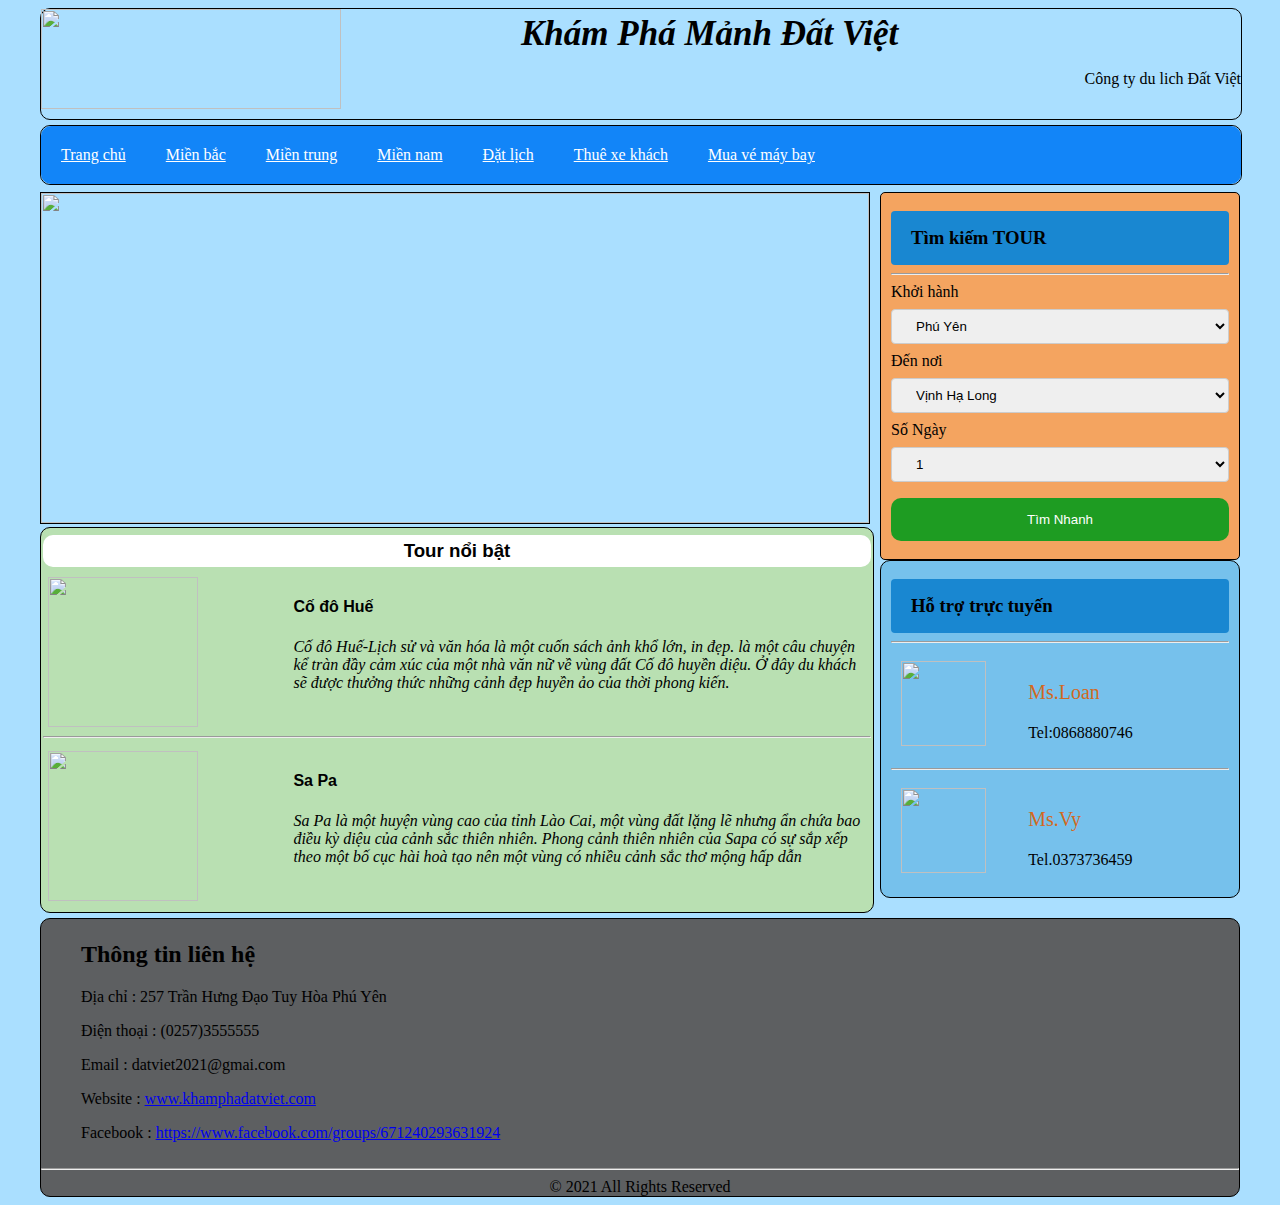
==== web.html @ 90a422ff "code mới" ====
<!DOCTYPE html>
<html>
    <head>
        <meta charset="utf-8">
        <title>Đây tiêu đề website</title>   
        <link rel="stylesheet" type="text/css" href="./css/web.css">
    </head>
    <body>
        <header id="header">
           <img src="images/logo1.png " width="300px" height="100px">
            <div>
                <h1><i>Khám Phá Mảnh Đất Việt</i></h1>
                <p>Công ty du lich Đất Việt</p>
            </div>
        </header>
        <nav id="nav">
            <ul>
                <li><a href="web.html">Trang chủ</a></li>
                <li><a href="web.html ">Miền bắc</a></li> 
                <li><a href="web.html">Miền trung</a></li>
                <li><a href="web.html">Miền nam</a></li>
                <li><a href="web.html">Đặt lịch</a></li>
                <li><a href="web.html">Thuê xe khách</a></li>
                <li><a href="web.html">Mua vé máy bay</a></li>
            </ul>
        </nav>
        <div id="div">
            <aside id="aside">
                <div>
                    <form action="dulich.html" method = "post">  
                        <h3>Tìm kiếm TOUR</h3> <hr>
                        <label for="khoihanh">Khởi hành</label>
                        <select id="khoihanh" name="khoihanh">
                            <option value="phuyen">Phú Yên</option>
                        </select>
                        <label for="denoi">Đến nơi</label>
                        <select id="dennoi" name="dennoi">
                            <option value="halong">Vịnh Hạ Long</option>
                            <option value="phuquoc">Phú Quốc</option>
                            <option value="dongphongnha">Động Phong Nha</option>
                            <option value="phôchoian">Phố Cổ Hội An</option>
                            <option value="codohue">Cố đô Huế</option>
                            <option value="sapa">Sa Pa</option>
                            <option value="sapa">Tam Đảo</option>
                            <option value="sapa">Động Sơn Trà</option>
                        </select>
                        <label for="ngay">Số Ngày</label>
                        <select id="ngay" name="ngay">
                            <option value="1">1</option>
                            <option value="4">4</option>
                            <option value="7">7</option>
                        </select>
                        <input type="submit" value="Tìm Nhanh">
                    </form>
                    <div class="hotro">
                        <h3> Hỗ trợ trực tuyến</h3><hr>
                        <div id="div1">
                             <img src="images/hotro.png" width="85px" height="85px">
                             <div>
                                <p style="color:chocolate; font-size: 20px;">Ms.Loan<p>
                                <p>Tel:0868880746</p>
                             </div>
                        </div><hr>
                        <div id="div2">
                            <img src="images/hotro.png" width="85px" height="85px">
                            <div>
                                <p style="color:chocolate; font-size: 20px;">Ms.Vy</p>
                                <p>Tel.0373736459</p>
                            </div>
                        </div>
                    </div>
                </div>
            </aside>
        <section id="section">
            <img src="images/banner1.jpg " width="100%" height="330px">
        </section>
        <article id="article">
                <h3>Tour nổi bật</h3>
                <div id="dv1">
                    <img src="images/codohue.jpg " width="150px" height="150px">
                    <div>
                        <h4>Cố đô Huế</h4>
                        <i>Cố đô Huế-Lịch sử và văn hóa là một cuốn sách ảnh khổ lớn, in đẹp.
                            là một câu chuyện kể tràn đầy cảm xúc của một nhà văn nữ về vùng đất Cố đô huyền diệu.
                          Ở đây du khách sẽ được thưởng thức những cảnh đẹp huyền ảo của thời phong kiến.</i>
                    </div>
                </div><hr>
                <div id="dv2">
                    <img src="images/sapalaocai.jpg " width="150px" height="150px">
                    <div>
                        <h4>Sa Pa</h4>
                        <i> Sa Pa là một huyện vùng cao của tỉnh Lào Cai, một vùng đất lặng lẽ nhưng ẩn chứa bao điều kỳ diệu của cảnh sắc thiên nhiên. Phong cảnh thiên nhiên của Sapa 
                            có sự sắp xếp theo một bố cục hài hoà tạo nên một vùng có nhiều cảnh sắc thơ mộng hấp dẫn</i>
                    </div>
                </div>
        </article>
        </div>
        <footer id="footer">
            <div id="thongtin" style="padding: 2px 40px;">
                 <h2>Thông tin liên hệ</h2>
                 <P>Địa chỉ : 257 Trần Hưng Đạo Tuy Hòa Phú Yên</P>
                 <P>Điện thoại : (0257)3555555</P>
                 <p>Email : datviet2021@gmai.com</p>
                 <p>Website : <a href="web.html">www.khamphadatviet.com</a></p>
                 <p>Facebook : <a href="https://www.facebook.com/groups/671240293631924">https://www.facebook.com/groups/671240293631924</a></p>
            </div><hr>  
            <div class="copyright" style="text-align: center;">&copy;  2021 All Rights Reserved</div>
            </footer>
    </body>
</html>
---- css/web.css ----
body{
    margin-left: 40px;
    margin-right: 40px;
    background-color: rgb(170, 223, 255);
}
#header{
    width: 100%;
    height: 110px;
    margin-bottom: 5px; 
    border: 1px solid black;
    border-radius: 10px;
}
#header div{
    float: right;
    width: 60%;
}
#header h1{
    margin-top: 5px;
    margin-bottom: 5px;
    font-size: 35px;
    font-family:cursive;
    
}
#header p{
    font-family:cursive;
    text-align: end;
}

#header::after{
	content: "";
	display: table;
	clear:right;
}
#nav{
    width: 100%;
    height: 58px;
    margin-bottom: 7px;
    border-radius: 10px;
    border: 1px solid black;  
}
#nav ul{
	list-style-type: none;
	margin: 0px;
	padding: 0px;
	overflow: hidden;
	background-color:rgb(18, 133, 248);
    border-radius: 10px;
}
#nav li a{
	float: left;
	color:white;
	padding: 20px;
}
#nav li a:hover{
    background-color:black;
}
#div{
    width: 100%;
}
#section{
    width: 69%;
    height: 330px;
    border: 1px solid black;  
}
#article{
    width: 69%;
    height: 380px;
    margin-top: 3px;
    padding: 2px;
    background-color:rgb(185, 224, 178);  
    border-radius: 10px;
    border: 1px solid black;
}
#aside{
    width: 30%;
    float: right;
}
#aside input[type=text], select {
    width: 100%;
    padding: 8px 20px;
    margin: 8px 0;
    display: inline-block;
    border: 1px solid #ccc;
    border-radius: 4px;
    box-sizing:border-box;
  }
  
 #aside input[type=submit] {
    width: 100%;
    background-color: #1e9c22;
    color: white;
    padding: 14px 20px;
    margin: 8px 0;
    border: none;
    border-radius: 10px;
    cursor: pointer;
  }
  
 #aside input[type=submit]:hover {
    background-color:black;
  }
  #aside form{
    border-radius: 5px;
    background-color:sandybrown;
    padding: 10px;
    border: 1px solid black;
 }
#aside h3{
    background-color: #1987d1;
    padding: 16px 20px;
    margin: 8px 0;
    border: none;
    border-radius: 4px;
    cursor: pointer;
}
.hotro{ 
    padding: 10px;
    background-color:rgb(118, 193, 236);
    border-radius: 10px;
    border: 1px solid black;
}
.hotro #div1 div{
    float: right;
    width: 60%;
}
.hotro #div2 div{
    float: right;
    width: 60%;
}
.hotro #div1{
    padding: 10px;
}
.hotro #div2{
    padding: 10px;
}
#article h3{
    background-color:white;
    padding: 5px 10px;
    margin: 5px 0;
    border: none;
    border-radius: 10px;
    cursor: pointer;
    font-family:Verdana, Geneva, Tahoma, sans-serif;
    text-align: center;
}
#article #dv1{
    float: right;
    padding: 5px;
}
#dv1 div{
    float: right ;
    width: 70%;
    height: 150px;
}
#article h4{
    font-family: 'Segoe UI', Tahoma, Geneva, Verdana, sans-serif;
}
#article #dv2{
    float: right;
    padding: 5px;
}
#dv2 div{
    float: right ;
    width: 70%;
    height: 150px;
}
#footer{
    background-color:rgb(93, 95, 97);
    height:auto;
    margin-top: 5px;
    border-radius: 10px;
    border: 1px solid black;
}
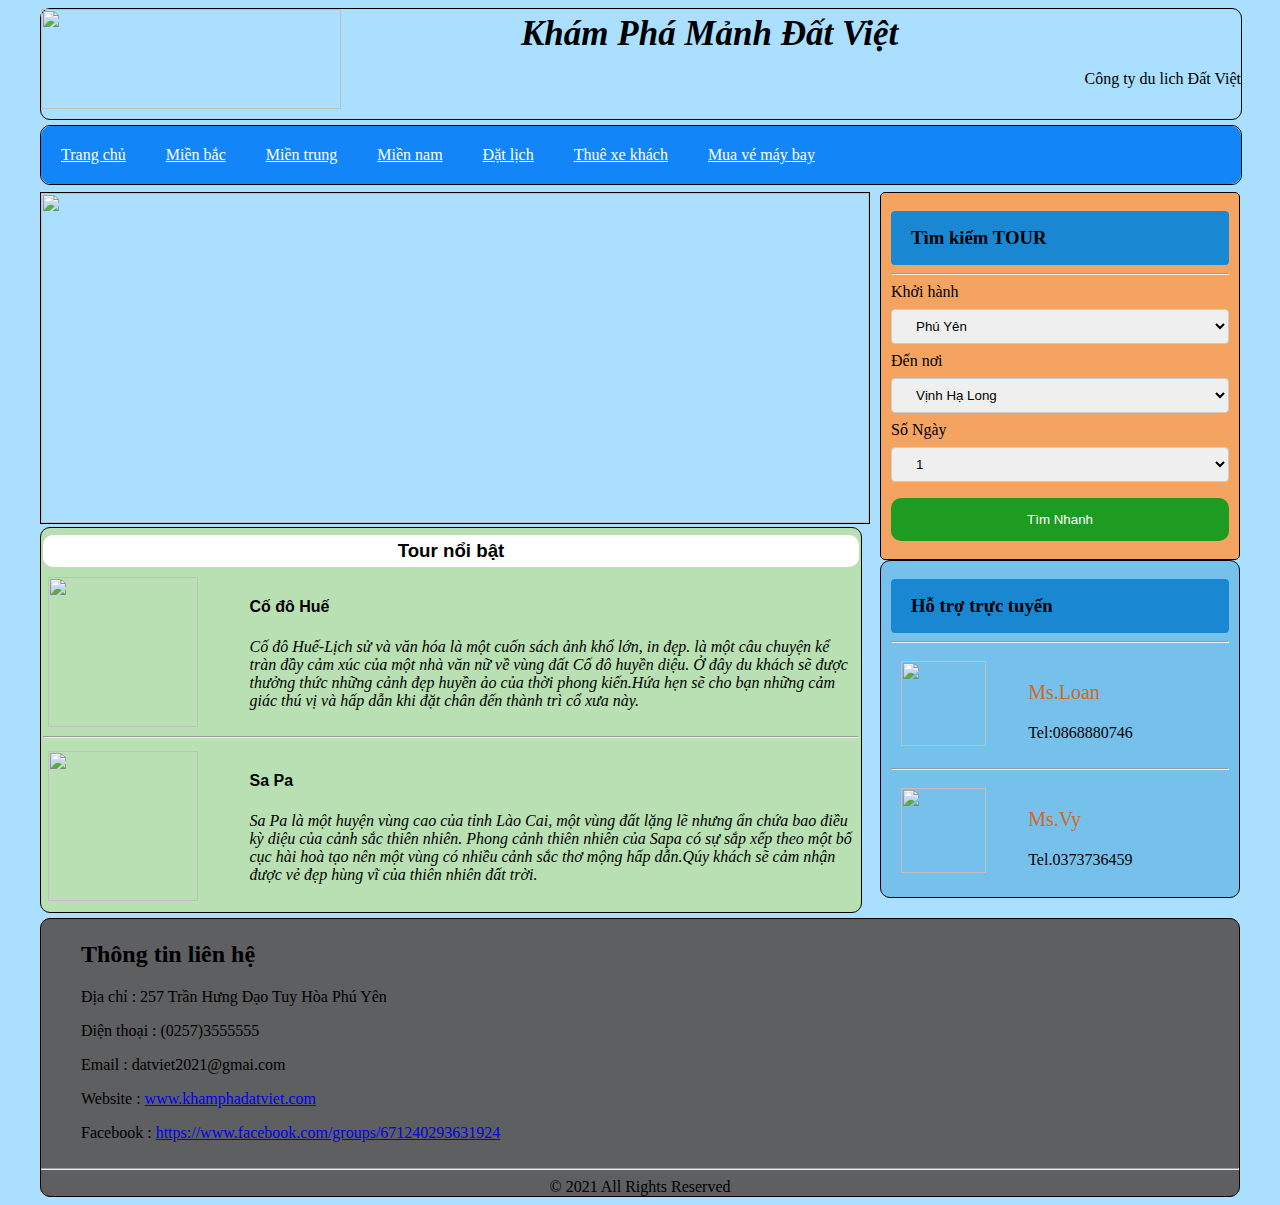
==== commit d1438280: "code mới" ====
--- a/web.html
+++ b/web.html
@@ -82,7 +82,8 @@
                         <h4>Cố đô Huế</h4>
                         <i>Cố đô Huế-Lịch sử và văn hóa là một cuốn sách ảnh khổ lớn, in đẹp.
                             là một câu chuyện kể tràn đầy cảm xúc của một nhà văn nữ về vùng đất Cố đô huyền diệu.
-                          Ở đây du khách sẽ được thưởng thức những cảnh đẹp huyền ảo của thời phong kiến.</i>
+                          Ở đây du khách sẽ được thưởng thức những cảnh đẹp huyền ảo của thời phong kiến.Hứa hẹn sẽ cho bạn những cảm giác thú vị và
+                        hấp dẫn khi đặt chân đến thành trì cổ xưa này.</i>
                     </div>
                 </div><hr>
                 <div id="dv2">
@@ -90,7 +91,8 @@
                     <div>
                         <h4>Sa Pa</h4>
                         <i> Sa Pa là một huyện vùng cao của tỉnh Lào Cai, một vùng đất lặng lẽ nhưng ẩn chứa bao điều kỳ diệu của cảnh sắc thiên nhiên. Phong cảnh thiên nhiên của Sapa 
-                            có sự sắp xếp theo một bố cục hài hoà tạo nên một vùng có nhiều cảnh sắc thơ mộng hấp dẫn</i>
+                            có sự sắp xếp theo một bố cục hài hoà tạo nên một vùng có nhiều cảnh sắc thơ mộng hấp dẫn.Qúy khách sẽ cảm nhận được vẻ đẹp 
+                        hùng vĩ của thiên nhiên đất trời.</i>
                     </div>
                 </div>
         </article>
--- a/css/web.css
+++ b/css/web.css
@@ -63,7 +63,7 @@
     border: 1px solid black;  
 }
 #article{
-    width: 69%;
+    width: 68%;
     height: 380px;
     margin-top: 3px;
     padding: 2px;
@@ -149,7 +149,7 @@
 }
 #dv1 div{
     float: right ;
-    width: 70%;
+    width: 75%;
     height: 150px;
 }
 #article h4{
@@ -161,7 +161,7 @@
 }
 #dv2 div{
     float: right ;
-    width: 70%;
+    width: 75%;
     height: 150px;
 }
 #footer{
